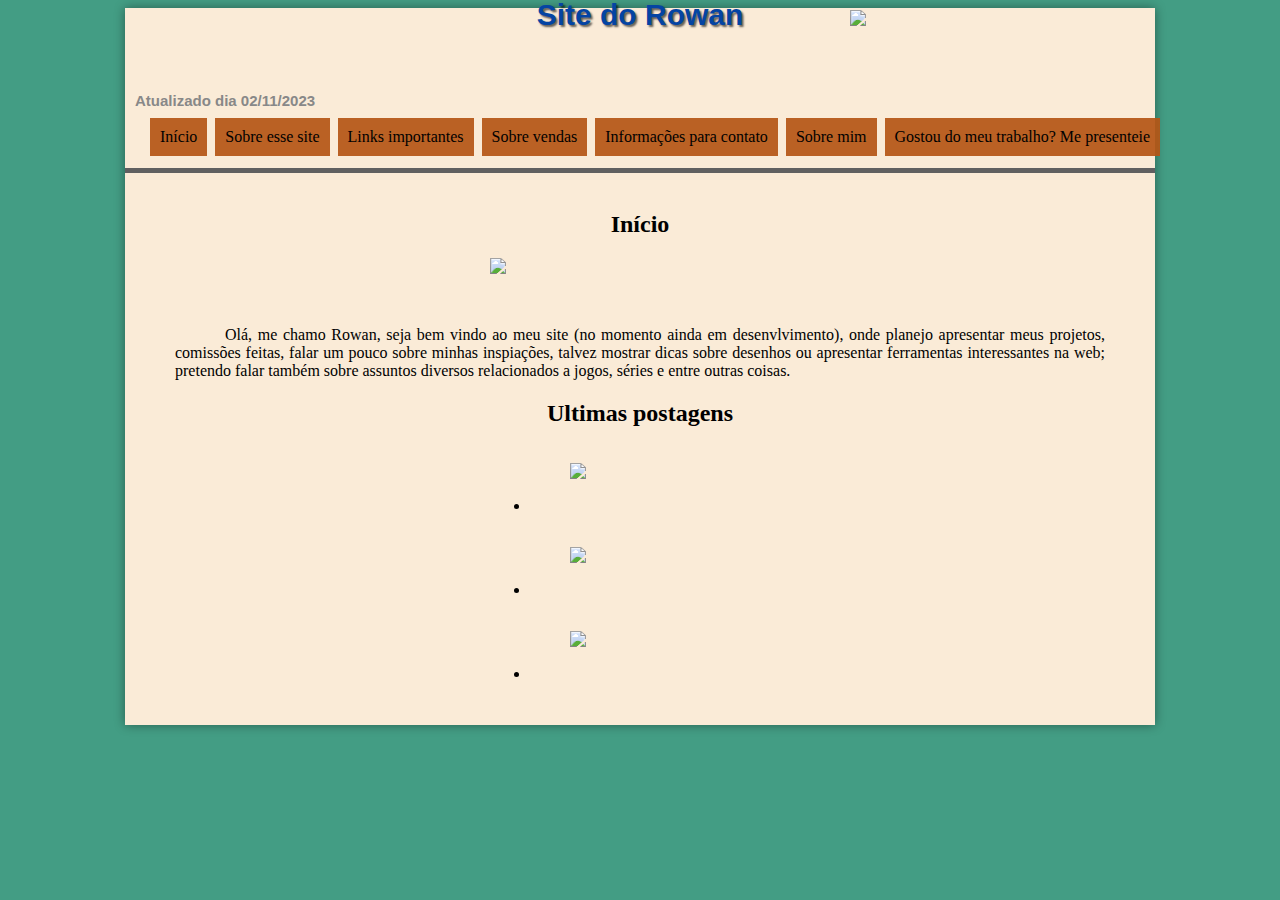
==== index.html @ b99de162 "Update index.html" ====
<!DOCTYPE html>
<html lang="pt-br">

    <meta http-equiv="Permissions-Policy" content="interest-cohort=()">

    <head>
        <meta charset="UTF-8"/>
        <title>Site do Rowan</title>
        <link rel="stylesheet" href="estilo.css">
    </head>

    <body>
        <div id="interface">

            <header id="cabecalho">
                <hgroup>
                    <h1 style="text-align: center">Site do Rowan</h1>

                    <h4>Atualizado dia 02/11/2023</h4>
    
                </hgroup>
                
                <img id="icone"  src="rowan-stiker-(really).png" width="125">
                <nav id="menu">
                    <h1>Menu principal</h1>
                    <ul type="disc">    
                        <li> <a href="index.html"> Início </a></li>
                        <li> <a href="Sobre_o_site.html"> Sobre esse site </a></li>
                        <li> <a href="Links_importantes.html"> Links importantes </a></li>
                        <li> <a href="Sobre_Vendas.html"> Sobre vendas </a></li>
                        <li> <a href="Informações_para_contato.html"> Informações para contato</a></li>
                        <li> <a href="Sobre_min.html"> Sobre mim </a></li>
                        <li> <a href="Pix.html"> Gostou do meu trabalho? Me presenteie </a></li>
                    </ul>        
                </nav>    
            </header>

            <br>
            
            <h2 style="text-align: center"> Início</h2>

            <div class="centralizar-imagem">
                <figure>
                    <img src="Rowan Stiker (HA!HA!HA!) logo.png" width="300"> <br/> <br/>
                        <figcaption>
                            <p>Olá, me chamo Rowan, seja bem vindo ao meu site (no momento ainda em desenvlvimento), onde planejo apresentar meus projetos, comissões feitas, falar um pouco sobre minhas inspiações, talvez mostrar dicas sobre desenhos ou apresentar ferramentas interessantes na web; pretendo falar também sobre assuntos diversos relacionados a jogos, séries e entre outras coisas.</p>
                        </figcaption>
                </figure>
            </div>              
            


            <div class="container">
                <h2 style="text-align: center"> Ultimas postagens</h2>

                <ul type="disc">
                    <li><figure class="image-container">
                        <img src="Trainer card.jfif" width="300"> <br/> <br/>   
                            <figcaption>
                                <p><a href="https://x.com/RowanFwr/status/1700477597837103499?s=20" target="_blank"> Trainer card Pokemon (Twitter) </a></p>
                            </figcaption> 
                    </figure></li>   

                <li><figure class="image-container">
                    <img src="Paisagem scarlet.jfif" width="300"> <br/> <br/>   
                        <figcaption>
                            <p><a href="https://x.com/RowanFwr/status/1699937034109091878?s=20" target="_blank"> Fotos pokemon scarlet (Twitter) </a></p>
                        </figcaption> 
                </figure></li>   

                <li><figure class="image-container">
                    <img src="Video.png" width="300"> <br/> <br/>   
                        <figcaption>
                            <p><a href="https://youtu.be/DJEA_cDHiN0" target="_blank"> Live Pokemon Legend Arceus - Shiny hunt 1 (Youtube) </a></p>
                        </figcaption> 
                    </figure></li>
                 </ul>  
            </div>
        </div>
    </body>
</html>
---- estilo.css ----
@charset "UTF-8";

body {
    background-color: hsla(163, 74%, 30%, 0.8);
}

p{
    text-align: justify;
    text-indent: 50px;
}

div#interface {
    width: 1010px;
    background-color:antiquewhite;
    margin: 0px auto 10px auto;
    box-shadow: 0px 0px 10px rgba(0, 0, 0, 0.4);
    padding: 10px;
}

header#cabecalho img#icone {
    position: absolute;
    left: 850px;
    top: 10px;
}

header#cabecalho {
    border-bottom: 5px #606060 solid;
    height: 170px;
    margin-left: -10px;
    margin-right: -10px;
    background: url("Banner\ Midias\ sociais\ -\ Copia.jpg") no-repeat 0px 10px;
}

header#cabecalho h1 {
    font-family: Arial, Helvetica, sans-serif;
    font-size: 30px;
    color:#0444a3;
    text-shadow: 2px 2px 2px rgba(0, 0, 0, 0.6);
    padding: 0px;
    margin-top: -20px;
}

header#cabecalho h4 {
    font-family: Arial, Helvetica, sans-serif;
    font-size: 15px;
    color: #888;
    padding: 0px;
    margin-top: 60px;
    margin-left: 10px;
}

/* Formatação de imagens com legendas */

figure.foto-legenda {
    position: relative;
    border: 3px solid white;
    box-shadow: 1px 1px 3px black;
}

figure.foto-legenda img {
    width: 100%;
    height: 100%;
}

figure.foto-legenda figcaption {
    opacity: 0;
    position: absolute;
    top: 0px;
    background-color: rgba(0, 0, 0, 0.4);
    color: white;
    width: 100%;
    height: 100%;
    padding: 10px;
    box-sizing: border-box;
    transition: opacity 1s;
}

figure.foto-legenda:hover figcaption {
    opacity: 1;
}

.centralizar-imagem {
  text-align: center; /* Alinha o conteúdo do div ao centro horizontalmente */
}

.centralizar-imagem img {
  display: block; /* Faz com que a imagem seja exibida como um bloco para aplicar margens automaticamente */
  margin: 0 auto; /* Define margens automáticas para alinhar a imagem horizontalmente */
}

figure.foto-legenda-postagens {
    position: relative;
    border: 3px solid white;
    box-shadow: 1px 1px 3px black;
}

figure.foto-legenda-postagens img {
    width: 30%;
    height: 30%;
}

figure.foto-legenda-postagens figcaption {
    opacity: 0;
    position: absolute;
    top: 0px;
    background-color: rgba(0, 0, 0, 0.4);
    color: white;
    width: 100%;
    height: 100%;
    padding: 10px;
    box-sizing: border-box;
    transition: opacity 1s;
}

figure.foto-legenda-postagens:hover figcaption {
    opacity: 1;
}


.container {
    max-width: 300px; /* Defina o tamanho máximo para o contêiner conforme necessário */
    margin: 0 auto; /* Centralize o contêiner na página */
}
  
.image-container {
    position: relative;
    display: inline-block;
}
  
.image-container img {
    display: block;
    width: 100%;
    height: auto;
}
  
.image-container figcaption {
    position: absolute;
    bottom: 0;
    left: 0;
    width: 100%;
    background-color: rgba(0, 0, 0, 0.7); /* Cor de fundo da legenda (pode ajustar a opacidade conforme necessário) */
    color: #fff; /* Cor do texto da legenda */
    padding: 8px;
    text-align: center;
    opacity: 0; /* Inicialmente, tornamos a legenda transparente */
    transition: opacity 0.3s ease; /* Adicionamos uma transição suave para a propriedade de opacidade */
}
  
.image-container:hover figcaption {
    opacity: 1; /* Quando o mouse passa sobre a imagem, tornamos a legenda visível */
}
  


/*Formatação do menu*/

nav#menu {
    display: block;
    /*position: relative;
    top: -220px;
    left: 10px;*/
}

nav#menu ul {
    list-style: none;   
    position: absolute;
    top: 100px;
    left: 108px;
}

nav#menu li {
    display: inline-block;
    background-color: rgba(180, 85, 22, 0.925);
    padding: 10px;
    margin: 2px;
    transition: background-color 1s;
}

nav#menu li:hover{
    background-color: rgb(0, 0, 0);
}

nav#menu h1 {
    display: none;
}

nav#menu a{
    color: black;
    text-decoration: none;
}

nav#menu a:hover{
    color:brown;
}
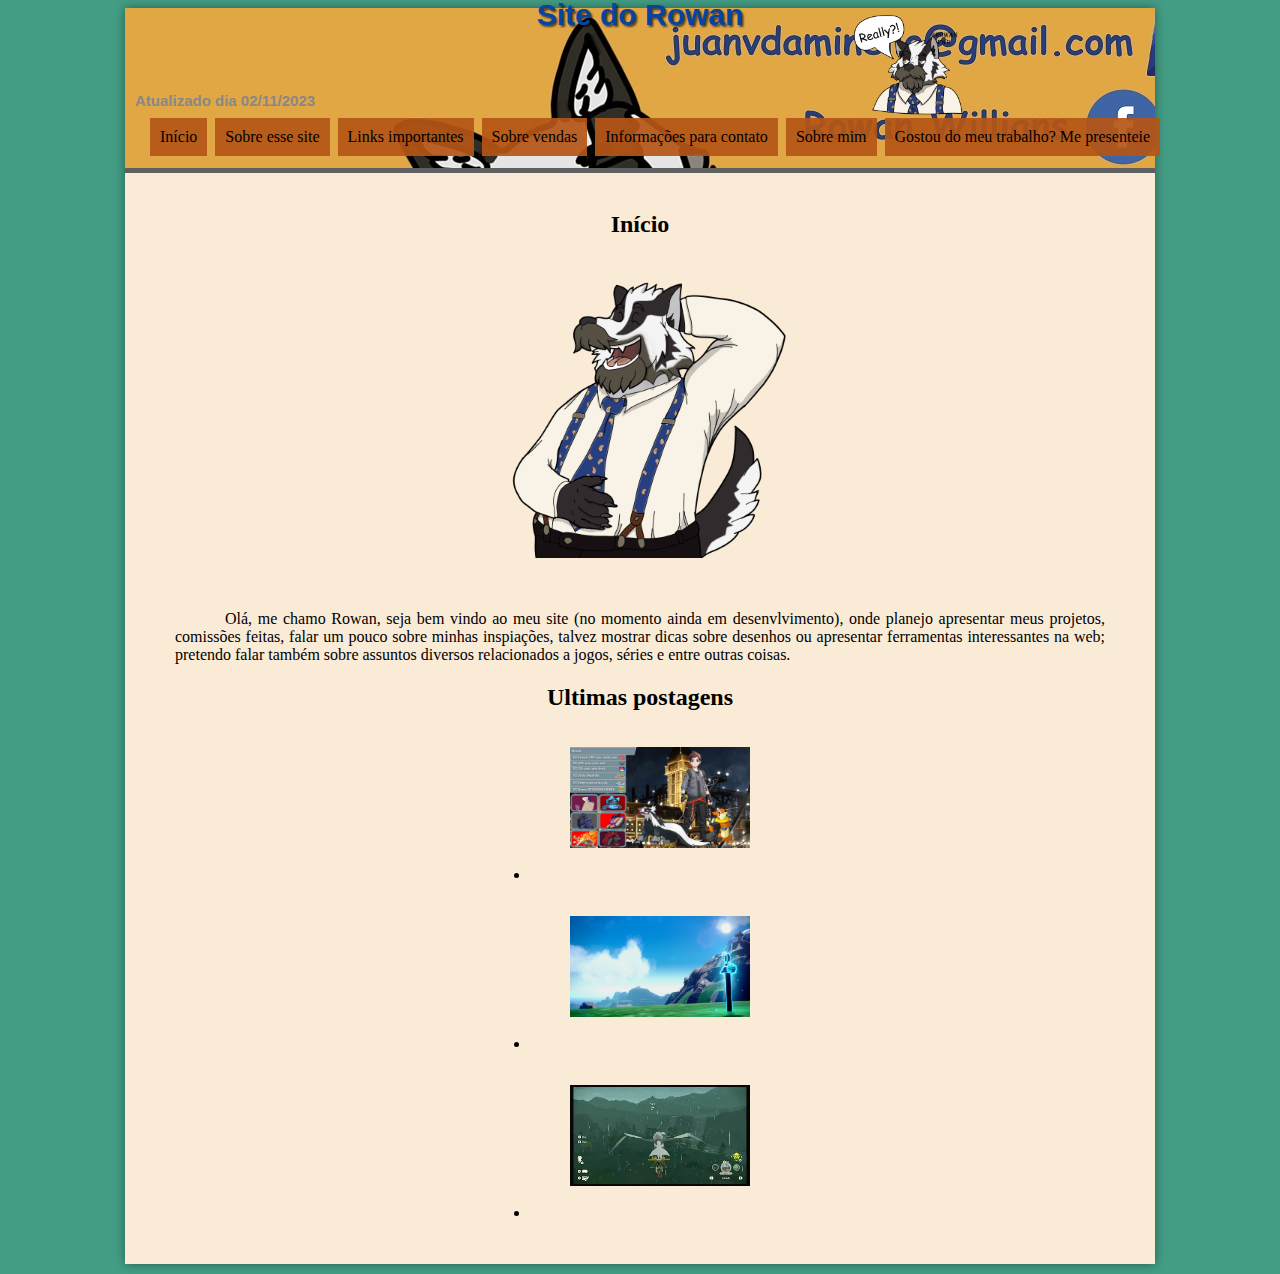
==== commit 5c816b17: "Update index.html" ====
--- a/index.html
+++ b/index.html
@@ -6,7 +6,7 @@
     <head>
         <meta charset="UTF-8"/>
         <title>Site do Rowan</title>
-        <link rel="stylesheet" href="estilo.css">
+        <link rel="stylesheet" href="_css/estilo.css">
     </head>
 
     <body>
@@ -20,7 +20,7 @@
     
                 </hgroup>
                 
-                <img id="icone"  src="rowan-stiker-(really).png" width="125">
+                <img id="icone"  src="_imagens/rowan-stiker-(really).png" width="125">
                 <nav id="menu">
                     <h1>Menu principal</h1>
                     <ul type="disc">    
@@ -41,7 +41,7 @@
 
             <div class="centralizar-imagem">
                 <figure>
-                    <img src="Rowan Stiker (HA!HA!HA!) logo.png" width="300"> <br/> <br/>
+                    <img src="_imagens/Rowan Stiker (HA!HA!HA!) logo.png" width="300"> <br/> <br/>
                         <figcaption>
                             <p>Olá, me chamo Rowan, seja bem vindo ao meu site (no momento ainda em desenvlvimento), onde planejo apresentar meus projetos, comissões feitas, falar um pouco sobre minhas inspiações, talvez mostrar dicas sobre desenhos ou apresentar ferramentas interessantes na web; pretendo falar também sobre assuntos diversos relacionados a jogos, séries e entre outras coisas.</p>
                         </figcaption>
@@ -55,21 +55,21 @@
 
                 <ul type="disc">
                     <li><figure class="image-container">
-                        <img src="Trainer card.jfif" width="300"> <br/> <br/>   
+                        <img src="_imagens/Trainer card.jfif" width="300"> <br/> <br/>   
                             <figcaption>
                                 <p><a href="https://x.com/RowanFwr/status/1700477597837103499?s=20" target="_blank"> Trainer card Pokemon (Twitter) </a></p>
                             </figcaption> 
                     </figure></li>   
 
                 <li><figure class="image-container">
-                    <img src="Paisagem scarlet.jfif" width="300"> <br/> <br/>   
+                    <img src="_imagens/Paisagem scarlet.jfif" width="300"> <br/> <br/>   
                         <figcaption>
                             <p><a href="https://x.com/RowanFwr/status/1699937034109091878?s=20" target="_blank"> Fotos pokemon scarlet (Twitter) </a></p>
                         </figcaption> 
                 </figure></li>   
 
                 <li><figure class="image-container">
-                    <img src="Video.png" width="300"> <br/> <br/>   
+                    <img src="_imagens/Video.png" width="300"> <br/> <br/>   
                         <figcaption>
                             <p><a href="https://youtu.be/DJEA_cDHiN0" target="_blank"> Live Pokemon Legend Arceus - Shiny hunt 1 (Youtube) </a></p>
                         </figcaption> 
--- a/_css/estilo.css
+++ b/_css/estilo.css
@@ -0,0 +1,194 @@
+@charset "UTF-8";
+
+body {
+    background-color: hsla(163, 74%, 30%, 0.8);
+}
+
+p{
+    text-align: justify;
+    text-indent: 50px;
+}
+
+div#interface {
+    width: 1010px;
+    background-color:antiquewhite;
+    margin: 0px auto 10px auto;
+    box-shadow: 0px 0px 10px rgba(0, 0, 0, 0.4);
+    padding: 10px;
+}
+
+header#cabecalho img#icone {
+    position: absolute;
+    left: 850px;
+    top: 10px;
+}
+
+header#cabecalho {
+    border-bottom: 5px #606060 solid;
+    height: 170px;
+    margin-left: -10px;
+    margin-right: -10px;
+    background: url("../_imagens/Banner\ Midias\ sociais\ -\ Copia.jpg") no-repeat 0px 10px;
+}
+
+header#cabecalho h1 {
+    font-family: Arial, Helvetica, sans-serif;
+    font-size: 30px;
+    color:#0444a3;
+    text-shadow: 2px 2px 2px rgba(0, 0, 0, 0.6);
+    padding: 0px;
+    margin-top: -20px;
+}
+
+header#cabecalho h4 {
+    font-family: Arial, Helvetica, sans-serif;
+    font-size: 15px;
+    color: #888;
+    padding: 0px;
+    margin-top: 60px;
+    margin-left: 10px;
+}
+
+/* Formatação de imagens com legendas */
+
+figure.foto-legenda {
+    position: relative;
+    border: 3px solid white;
+    box-shadow: 1px 1px 3px black;
+}
+
+figure.foto-legenda img {
+    width: 100%;
+    height: 100%;
+}
+
+figure.foto-legenda figcaption {
+    opacity: 0;
+    position: absolute;
+    top: 0px;
+    background-color: rgba(0, 0, 0, 0.4);
+    color: white;
+    width: 100%;
+    height: 100%;
+    padding: 10px;
+    box-sizing: border-box;
+    transition: opacity 1s;
+}
+
+figure.foto-legenda:hover figcaption {
+    opacity: 1;
+}
+
+.centralizar-imagem {
+  text-align: center; /* Alinha o conteúdo do div ao centro horizontalmente */
+}
+
+.centralizar-imagem img {
+  display: block; /* Faz com que a imagem seja exibida como um bloco para aplicar margens automaticamente */
+  margin: 0 auto; /* Define margens automáticas para alinhar a imagem horizontalmente */
+}
+
+figure.foto-legenda-postagens {
+    position: relative;
+    border: 3px solid white;
+    box-shadow: 1px 1px 3px black;
+}
+
+figure.foto-legenda-postagens img {
+    width: 30%;
+    height: 30%;
+}
+
+figure.foto-legenda-postagens figcaption {
+    opacity: 0;
+    position: absolute;
+    top: 0px;
+    background-color: rgba(0, 0, 0, 0.4);
+    color: white;
+    width: 100%;
+    height: 100%;
+    padding: 10px;
+    box-sizing: border-box;
+    transition: opacity 1s;
+}
+
+figure.foto-legenda-postagens:hover figcaption {
+    opacity: 1;
+}
+
+
+.container {
+    max-width: 300px; /* Defina o tamanho máximo para o contêiner conforme necessário */
+    margin: 0 auto; /* Centralize o contêiner na página */
+}
+  
+.image-container {
+    position: relative;
+    display: inline-block;
+}
+  
+.image-container img {
+    display: block;
+    width: 100%;
+    height: auto;
+}
+  
+.image-container figcaption {
+    position: absolute;
+    bottom: 0;
+    left: 0;
+    width: 100%;
+    background-color: rgba(0, 0, 0, 0.7); /* Cor de fundo da legenda (pode ajustar a opacidade conforme necessário) */
+    color: #fff; /* Cor do texto da legenda */
+    padding: 8px;
+    text-align: center;
+    opacity: 0; /* Inicialmente, tornamos a legenda transparente */
+    transition: opacity 0.3s ease; /* Adicionamos uma transição suave para a propriedade de opacidade */
+}
+  
+.image-container:hover figcaption {
+    opacity: 1; /* Quando o mouse passa sobre a imagem, tornamos a legenda visível */
+}
+  
+
+
+/*Formatação do menu*/
+
+nav#menu {
+    display: block;
+    /*position: relative;
+    top: -220px;
+    left: 10px;*/
+}
+
+nav#menu ul {
+    list-style: none;   
+    position: absolute;
+    top: 100px;
+    left: 108px;
+}
+
+nav#menu li {
+    display: inline-block;
+    background-color: rgba(180, 85, 22, 0.925);
+    padding: 10px;
+    margin: 2px;
+    transition: background-color 1s;
+}
+
+nav#menu li:hover{
+    background-color: rgb(0, 0, 0);
+}
+
+nav#menu h1 {
+    display: none;
+}
+
+nav#menu a{
+    color: black;
+    text-decoration: none;
+}
+
+nav#menu a:hover{
+    color:brown;
+}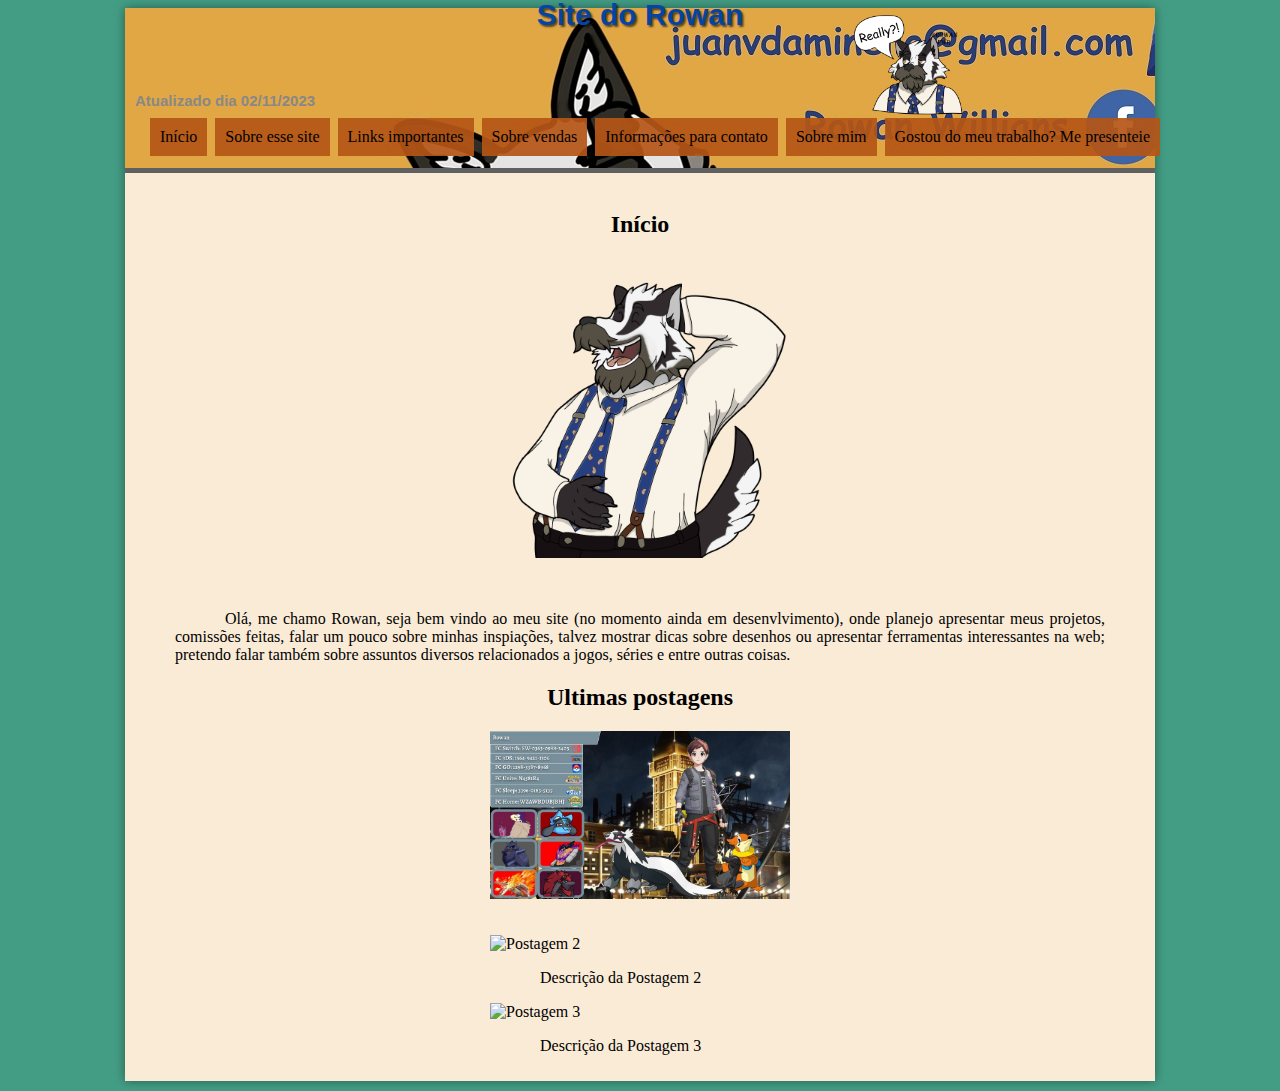
==== commit a7fce423: "Update index.html" ====
--- a/index.html
+++ b/index.html
@@ -20,7 +20,7 @@
     
                 </hgroup>
                 
-                <img id="icone"  src="_imagens/rowan-stiker-(really).png" width="125">
+                <img id="icone"  src="_imagens/rowan-stiker-(really).jpg" width="125">
                 <nav id="menu">
                     <h1>Menu principal</h1>
                     <ul type="disc">    
@@ -50,32 +50,28 @@
             
 
 
-            <div class="container">
+
+            <section id="ultimas-postagens">
                 <h2 style="text-align: center"> Ultimas postagens</h2>
-
-                <ul type="disc">
-                    <li><figure class="image-container">
-                        <img src="_imagens/Trainer card.jfif" width="300"> <br/> <br/>   
-                            <figcaption>
+                <div class="container">
+                    <div class="image-container">
+                        <img src="_imagens/Trainer card.jfif" width="300"> <br/> <br/>
+                        <figcaption>
                                 <p><a href="https://x.com/RowanFwr/status/1700477597837103499?s=20" target="_blank"> Trainer card Pokemon (Twitter) </a></p>
-                            </figcaption> 
-                    </figure></li>   
-
-                <li><figure class="image-container">
-                    <img src="_imagens/Paisagem scarlet.jfif" width="300"> <br/> <br/>   
-                        <figcaption>
-                            <p><a href="https://x.com/RowanFwr/status/1699937034109091878?s=20" target="_blank"> Fotos pokemon scarlet (Twitter) </a></p>
-                        </figcaption> 
-                </figure></li>   
-
-                <li><figure class="image-container">
-                    <img src="_imagens/Video.png" width="300"> <br/> <br/>   
-                        <figcaption>
-                            <p><a href="https://youtu.be/DJEA_cDHiN0" target="_blank"> Live Pokemon Legend Arceus - Shiny hunt 1 (Youtube) </a></p>
-                        </figcaption> 
-                    </figure></li>
-                 </ul>  
-            </div>
+                        </figcaption>
+                    </div>
+                    
+                    <div class="post">
+                        <img src="postagem2.jpg" alt="Postagem 2">
+                        <p>Descrição da Postagem 2</p>
+                    </div>
+                    
+                    <div class="post">
+                        <img src="postagem3.jpg" alt="Postagem 3">
+                        <p>Descrição da Postagem 3</p>
+                    </div>
+                </div>
+            </section>
         </div>
     </body>
 </html>
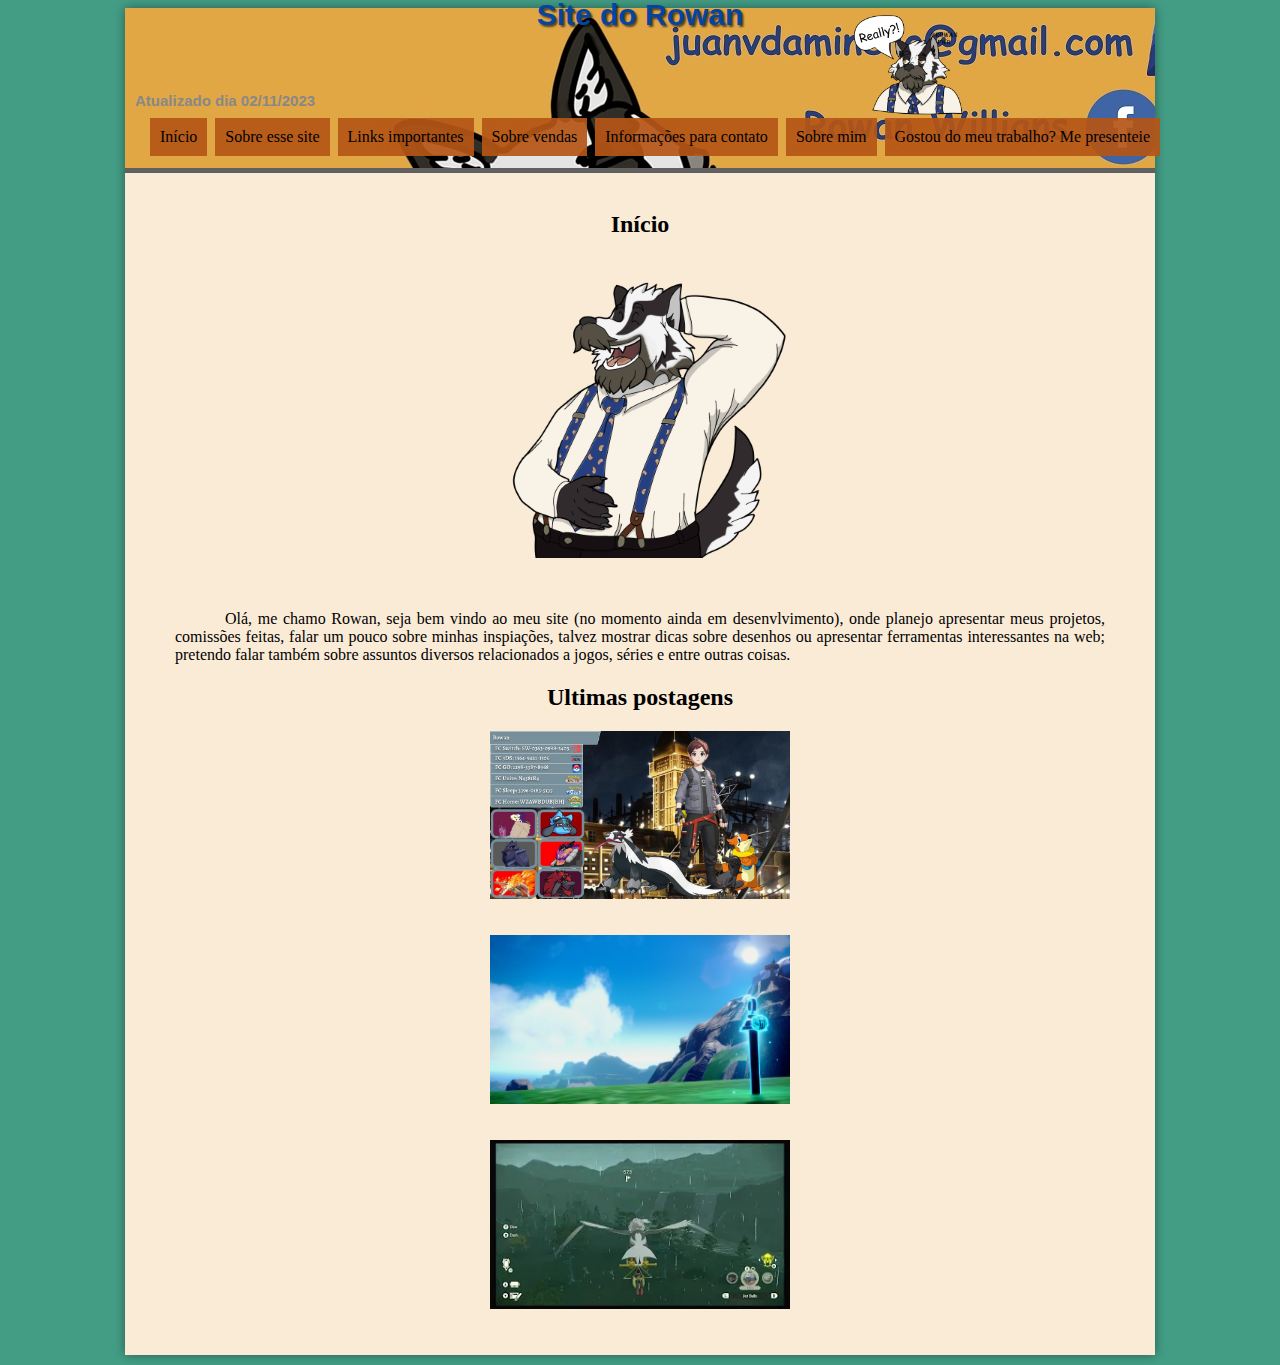
==== commit f9e148aa: "Update index.html" ====
--- a/index.html
+++ b/index.html
@@ -60,17 +60,21 @@
                                 <p><a href="https://x.com/RowanFwr/status/1700477597837103499?s=20" target="_blank"> Trainer card Pokemon (Twitter) </a></p>
                         </figcaption>
                     </div>
-                    
-                    <div class="post">
-                        <img src="postagem2.jpg" alt="Postagem 2">
-                        <p>Descrição da Postagem 2</p>
+
+                    <div class="image-container">
+                        <img src="./_imagens/Paisagem scarlet.jfif" width="300"> <br/> <br/>
+                        <figcaption>
+                                <p><a href="https://x.com/RowanFwr/status/1699937034109091878?s=20" target="_blank"> Fotos pokemon scarlet (Twitter) </a></p>
+                        </figcaption>
                     </div>
-                    
-                    <div class="post">
-                        <img src="postagem3.jpg" alt="Postagem 3">
-                        <p>Descrição da Postagem 3</p>
+
+                    <div class="image-container">
+                        <img src="./_imagens/Video.png" width="300"> <br/> <br/>
+                        <figcaption>
+                                <p><a href="https://youtu.be/DJEA_cDHiN0" target="_blank"> Live Pokemon Legend Arceus - Shiny hunt 1 (Youtube) </a></p>
+                        </figcaption>
                     </div>
-                </div>
+                </div> 
             </section>
         </div>
     </body>
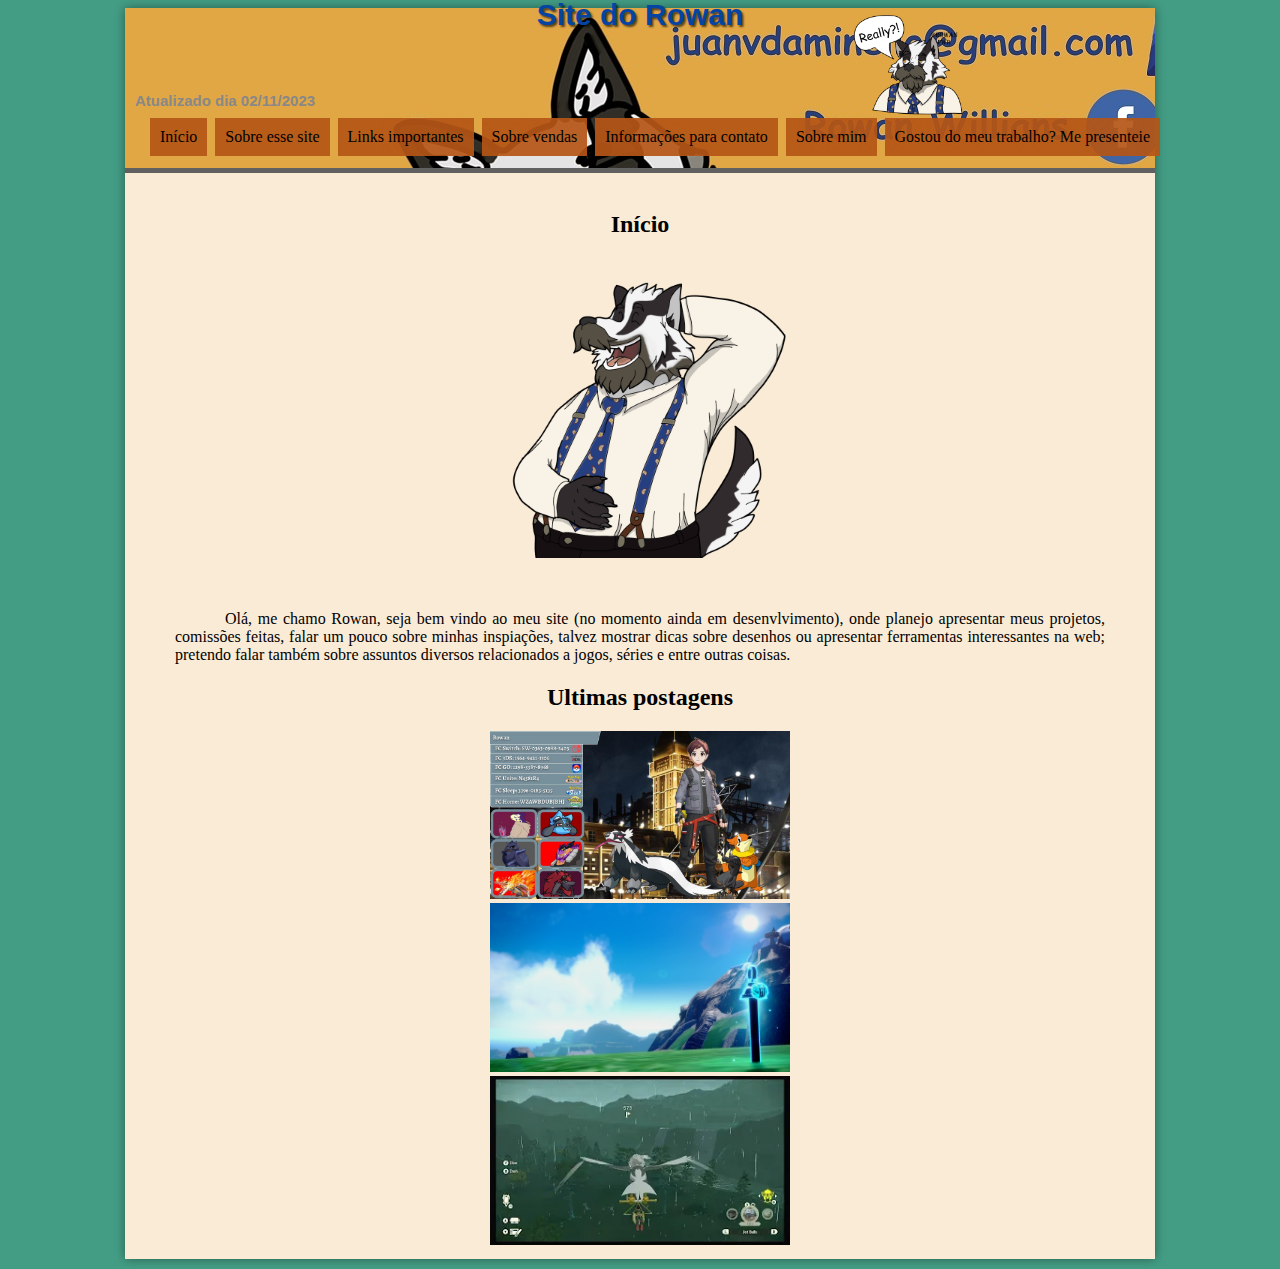
==== commit 9b4d08a9: "Update index.html" ====
--- a/index.html
+++ b/index.html
@@ -55,21 +55,21 @@
                 <h2 style="text-align: center"> Ultimas postagens</h2>
                 <div class="container">
                     <div class="image-container">
-                        <img src="_imagens/Trainer card.jfif" width="300"> <br/> <br/>
+                        <img src="_imagens/Trainer card.jfif" width="300">
                         <figcaption>
                                 <p><a href="https://x.com/RowanFwr/status/1700477597837103499?s=20" target="_blank"> Trainer card Pokemon (Twitter) </a></p>
                         </figcaption>
                     </div>
 
                     <div class="image-container">
-                        <img src="./_imagens/Paisagem scarlet.jfif" width="300"> <br/> <br/>
+                        <img src="./_imagens/Paisagem scarlet.jfif" width="300">
                         <figcaption>
                                 <p><a href="https://x.com/RowanFwr/status/1699937034109091878?s=20" target="_blank"> Fotos pokemon scarlet (Twitter) </a></p>
                         </figcaption>
                     </div>
 
                     <div class="image-container">
-                        <img src="./_imagens/Video.png" width="300"> <br/> <br/>
+                        <img src="./_imagens/Video.png" width="300">
                         <figcaption>
                                 <p><a href="https://youtu.be/DJEA_cDHiN0" target="_blank"> Live Pokemon Legend Arceus - Shiny hunt 1 (Youtube) </a></p>
                         </figcaption>
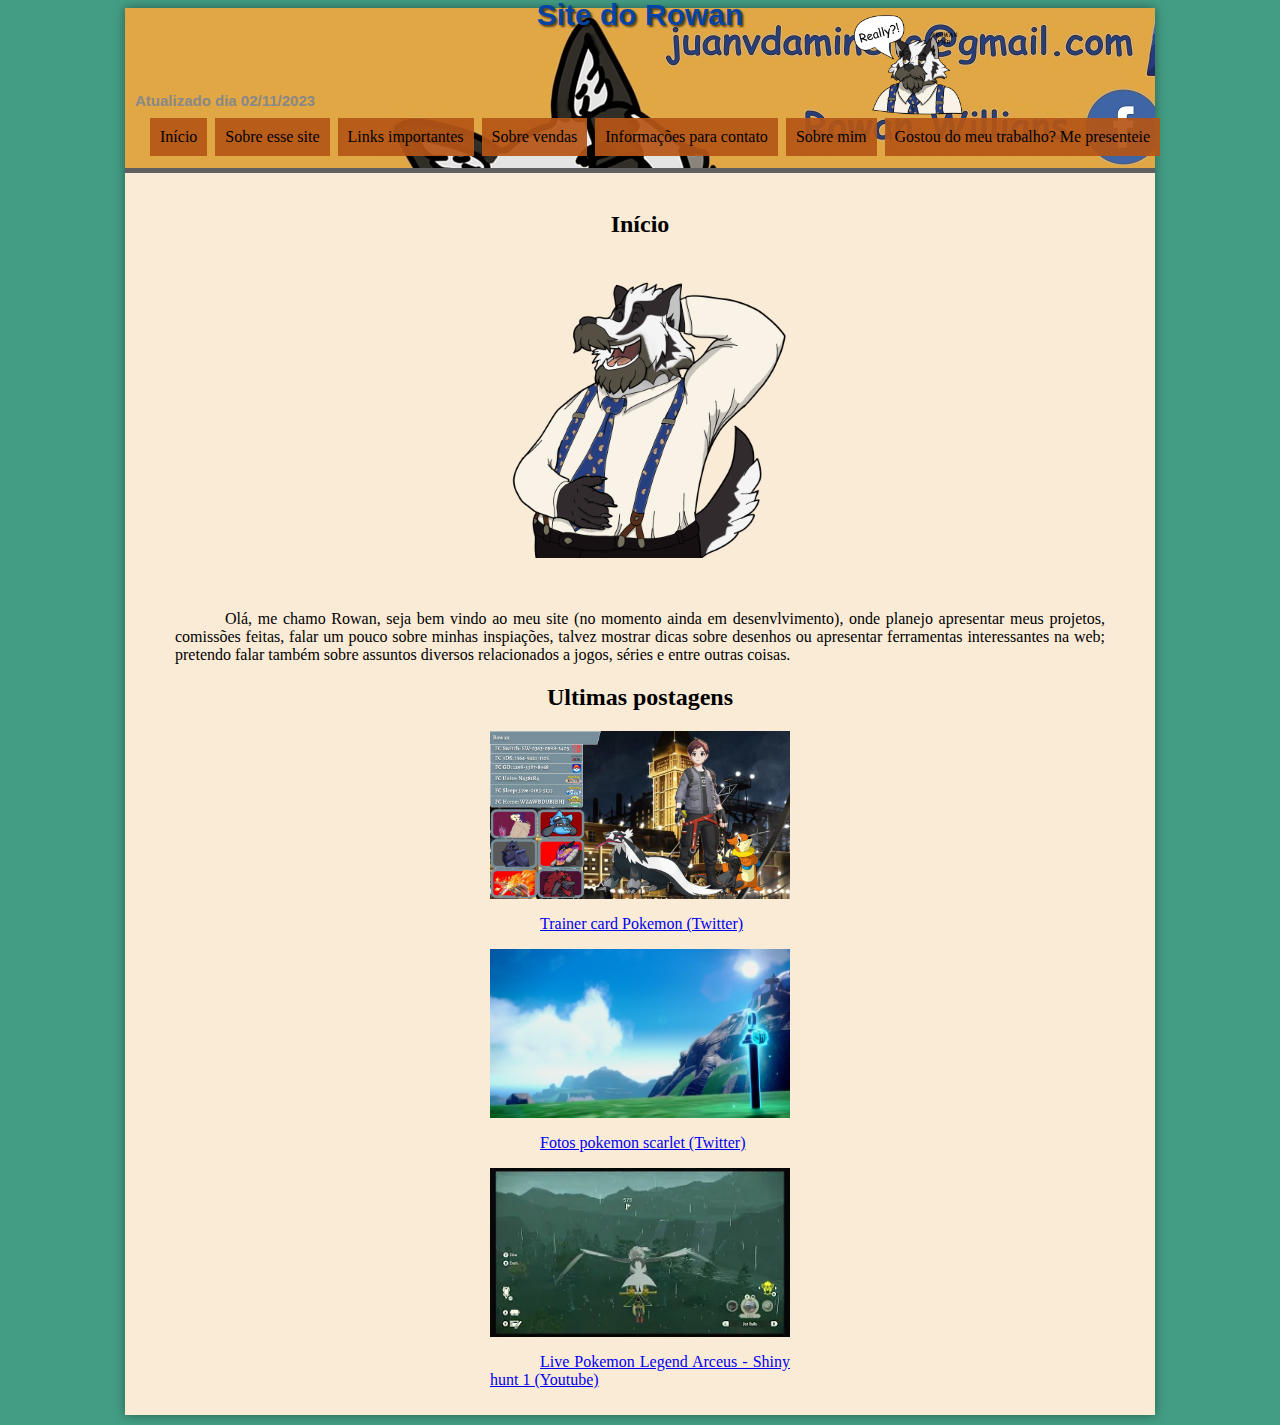
==== commit 4c8da310: "Update index.html" ====
--- a/index.html
+++ b/index.html
@@ -56,23 +56,17 @@
                 <div class="container">
                     <div class="image-container">
                         <img src="_imagens/Trainer card.jfif" width="300">
-                        <figcaption>
-                                <p><a href="https://x.com/RowanFwr/status/1700477597837103499?s=20" target="_blank"> Trainer card Pokemon (Twitter) </a></p>
-                        </figcaption>
+                        <p><a href="https://x.com/RowanFwr/status/1700477597837103499?s=20" target="_blank"> Trainer card Pokemon (Twitter) </a></p>
                     </div>
 
                     <div class="image-container">
                         <img src="./_imagens/Paisagem scarlet.jfif" width="300">
-                        <figcaption>
-                                <p><a href="https://x.com/RowanFwr/status/1699937034109091878?s=20" target="_blank"> Fotos pokemon scarlet (Twitter) </a></p>
-                        </figcaption>
+                        <p><a href="https://x.com/RowanFwr/status/1699937034109091878?s=20" target="_blank"> Fotos pokemon scarlet (Twitter) </a></p>
                     </div>
 
                     <div class="image-container">
                         <img src="./_imagens/Video.png" width="300">
-                        <figcaption>
-                                <p><a href="https://youtu.be/DJEA_cDHiN0" target="_blank"> Live Pokemon Legend Arceus - Shiny hunt 1 (Youtube) </a></p>
-                        </figcaption>
+                        <p><a href="https://youtu.be/DJEA_cDHiN0" target="_blank"> Live Pokemon Legend Arceus - Shiny hunt 1 (Youtube) </a></p>
                     </div>
                 </div> 
             </section>
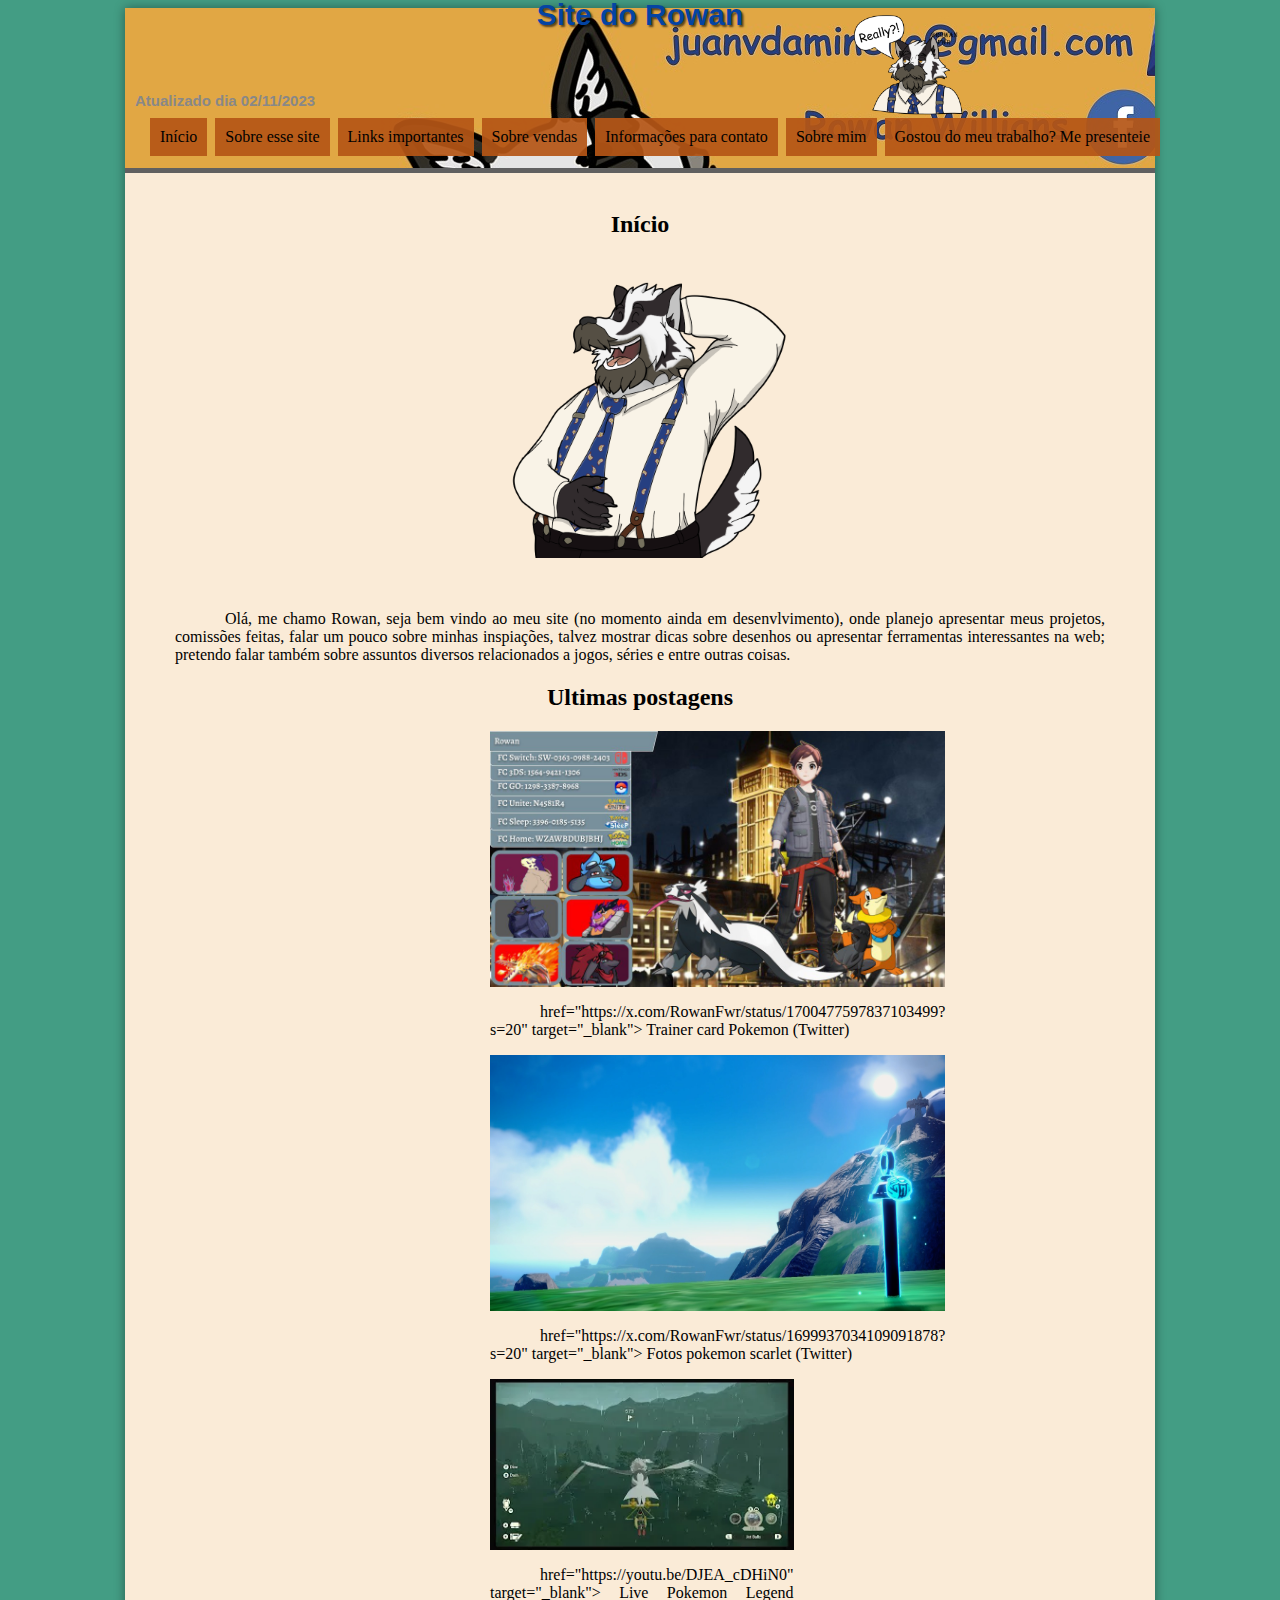
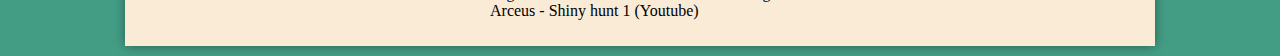
==== commit 27383aa6: "Update index.html" ====
--- a/index.html
+++ b/index.html
@@ -48,25 +48,22 @@
                 </figure>
             </div>              
             
-
-
-
             <section id="ultimas-postagens">
                 <h2 style="text-align: center"> Ultimas postagens</h2>
                 <div class="container">
                     <div class="image-container">
                         <img src="_imagens/Trainer card.jfif" width="300">
-                        <p><a href="https://x.com/RowanFwr/status/1700477597837103499?s=20" target="_blank"> Trainer card Pokemon (Twitter) </a></p>
+                        <p>href="https://x.com/RowanFwr/status/1700477597837103499?s=20" target="_blank"> Trainer card Pokemon (Twitter) </p>
                     </div>
 
                     <div class="image-container">
                         <img src="./_imagens/Paisagem scarlet.jfif" width="300">
-                        <p><a href="https://x.com/RowanFwr/status/1699937034109091878?s=20" target="_blank"> Fotos pokemon scarlet (Twitter) </a></p>
+                        <p>href="https://x.com/RowanFwr/status/1699937034109091878?s=20" target="_blank"> Fotos pokemon scarlet (Twitter) </p>
                     </div>
 
                     <div class="image-container">
                         <img src="./_imagens/Video.png" width="300">
-                        <p><a href="https://youtu.be/DJEA_cDHiN0" target="_blank"> Live Pokemon Legend Arceus - Shiny hunt 1 (Youtube) </a></p>
+                        <p>href="https://youtu.be/DJEA_cDHiN0" target="_blank"> Live Pokemon Legend Arceus - Shiny hunt 1 (Youtube) </p>
                     </div>
                 </div> 
             </section>
